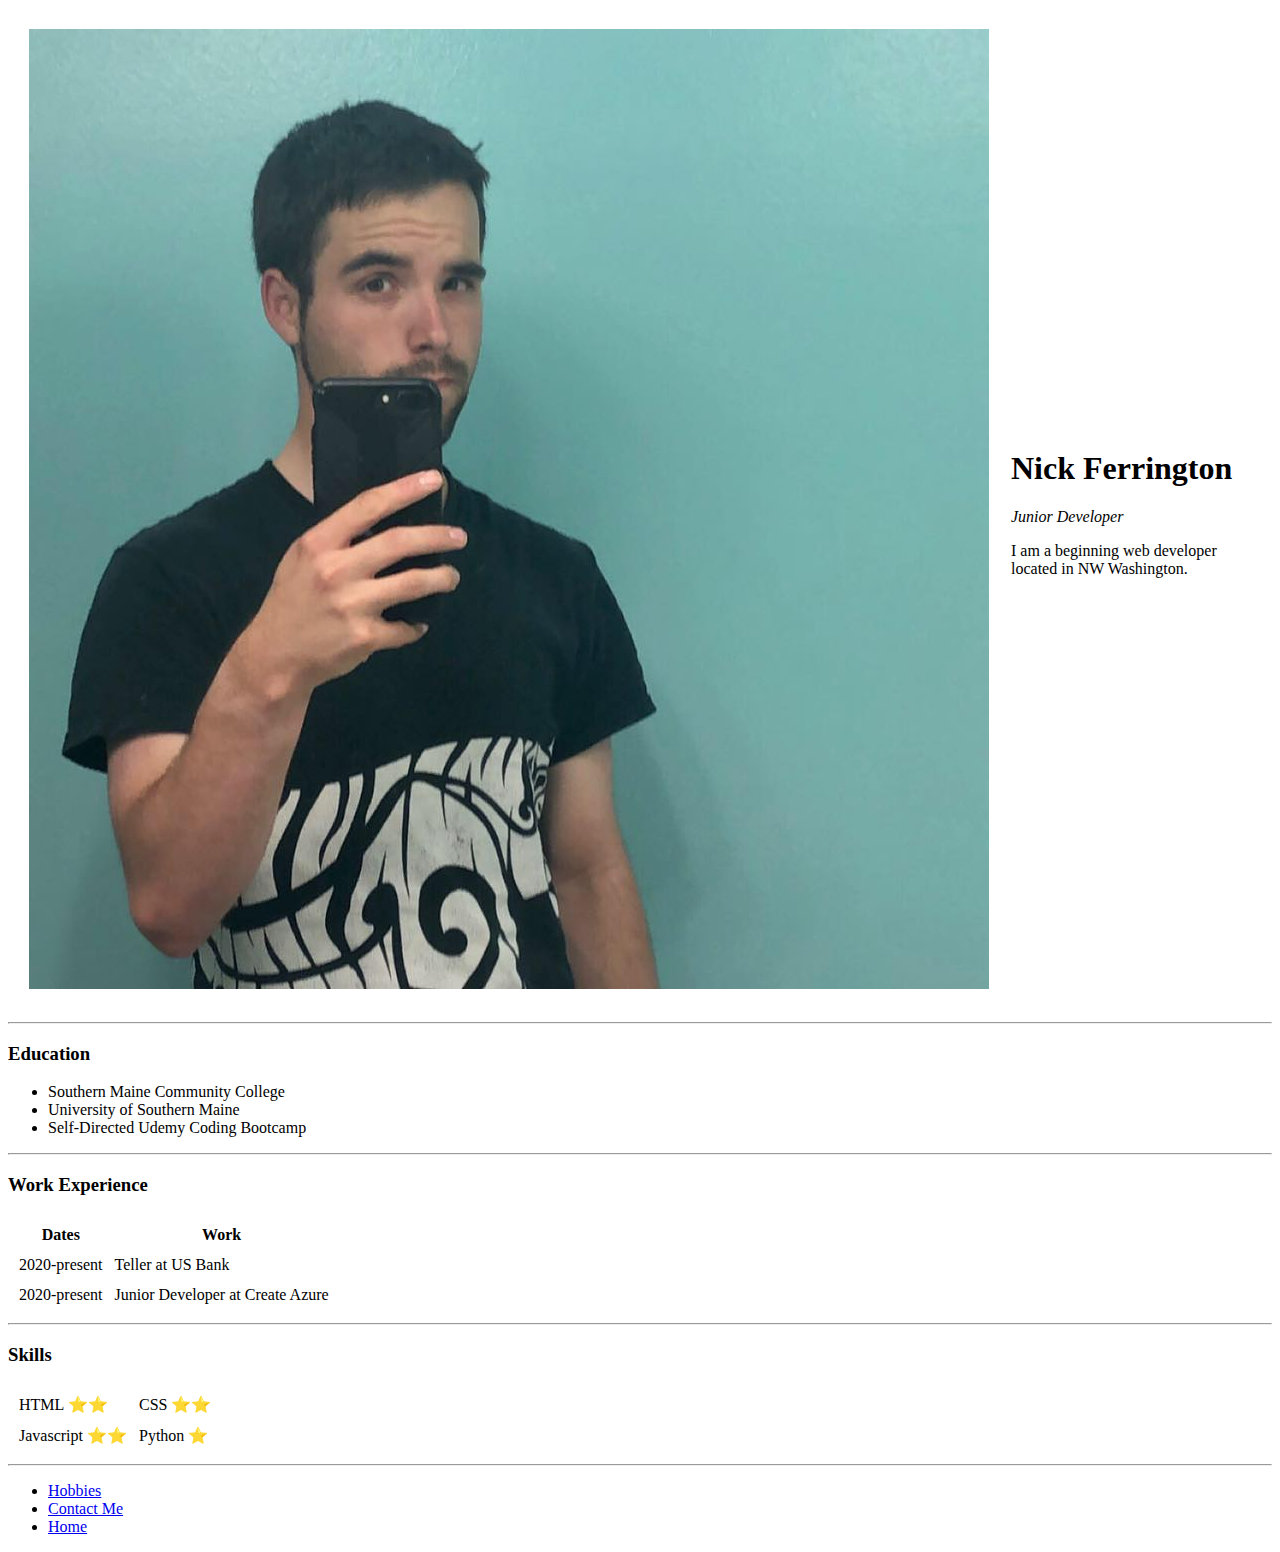
==== index.html @ e3045158 "Add Initial Files" ====
<!DOCTYPE html>
<html>
    <head>
        <meta charset='utf-8'>
        <title>Nick Ferrington's Personal Site</title>
    </head>
    <body>
        <table cellspacing='20'>
            <tr>
                <td><img src="Nick.png" alt=""></td>
                <td><h1> Nick Ferrington</h1>
                    <p><em>Junior Developer</em></p>
                    <p>I am a beginning web developer located in NW Washington.</p></td>
            </tr>
        </table>
        
        
       
        <hr>
        <h3>Education</h3>
        <ul>
            <li>Southern Maine Community College</li>
            <li>University of Southern Maine</li>
            <li>Self-Directed Udemy Coding Bootcamp</li>
        </ul>
        <hr>
        <h3>Work Experience</h3>
        <table cellspacing='10'>
            <thead>
                <tr>
                    <th>Dates</th>
                    <th>Work</th>
                </tr>
            </thead>
            <tbody>
            <tr>
                <td>2020-present</td>
                <td>Teller at US Bank</td>
            </tr>
            <tr>
                <td>2020-present</td>
                <td>Junior Developer at Create Azure</td>
            </tr>
            </tbody>
            <tfoot>

            </tfoot>
        </table>
        <hr>
        <h3>Skills</h3>
        <table cellspacing="10">
            <tr>
                <td>HTML ⭐⭐</td>
                <td>CSS  ⭐⭐</td>
            </tr>
            <tr>
                <td>Javascript ⭐⭐</td>
                <td>Python ⭐</td>
            </tr>
        </table>
        <hr>
        <ul>
            <li><a href="hobbies.html">Hobbies</a></li>
            <li><a href="contact.html">Contact Me</a></li>
            <li><a href="index.html">Home</a></li>
        </ul>
    </body>
</html>
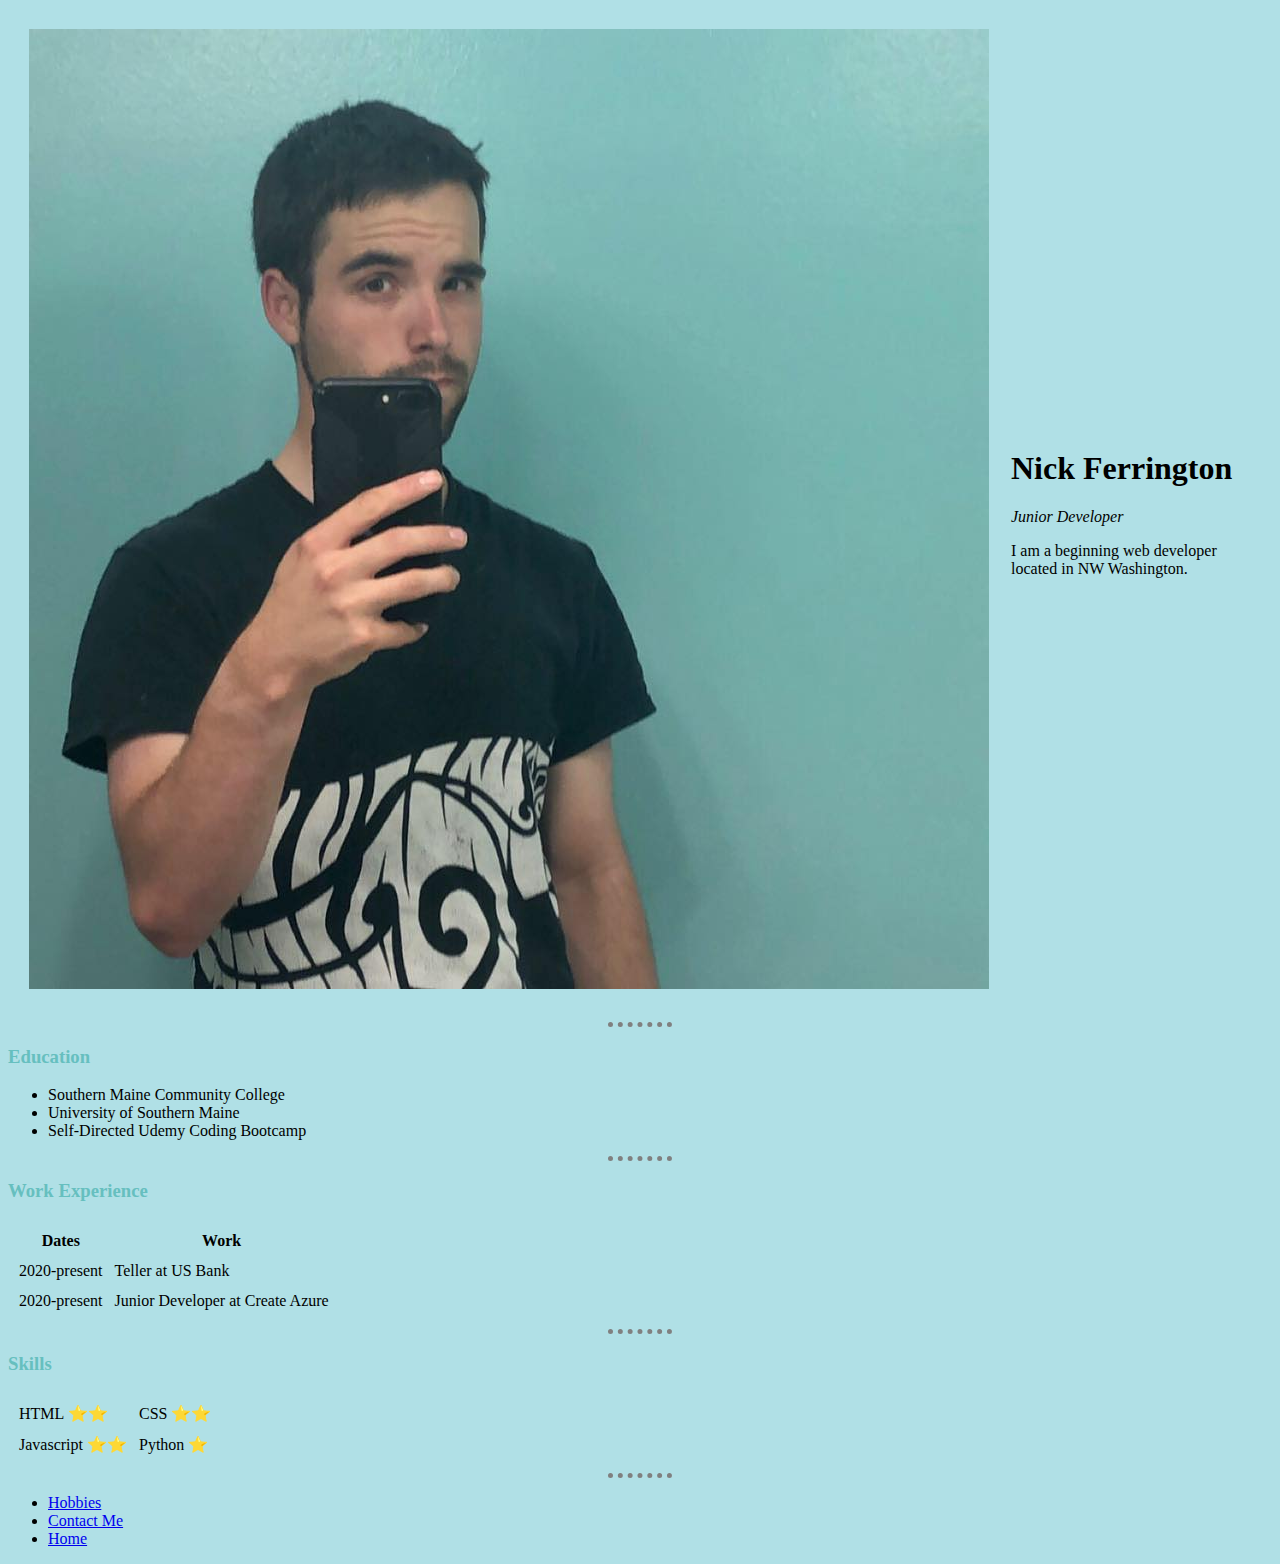
==== commit 5d3ddbea: "Changed Styles" ====
--- a/index.html
+++ b/index.html
@@ -2,7 +2,8 @@
 <html>
     <head>
         <meta charset='utf-8'>
-        <title>Nick Ferrington's Personal Site</title>
+        <title>Nick Ferrington's Site</title>
+        <link rel="stylesheet" href="css/styles.css">
     </head>
     <body>
         <table cellspacing='20'>
--- a/css/styles.css
+++ b/css/styles.css
@@ -0,0 +1,15 @@
+body {
+    background-color: powderblue;
+}
+
+hr {
+    border-style: none;
+    border-top-style: dotted;
+    border-color: grey;
+    border-width: 5px;
+    width: 5%;
+}
+
+h3 {
+    color: #66bfbf;
+}